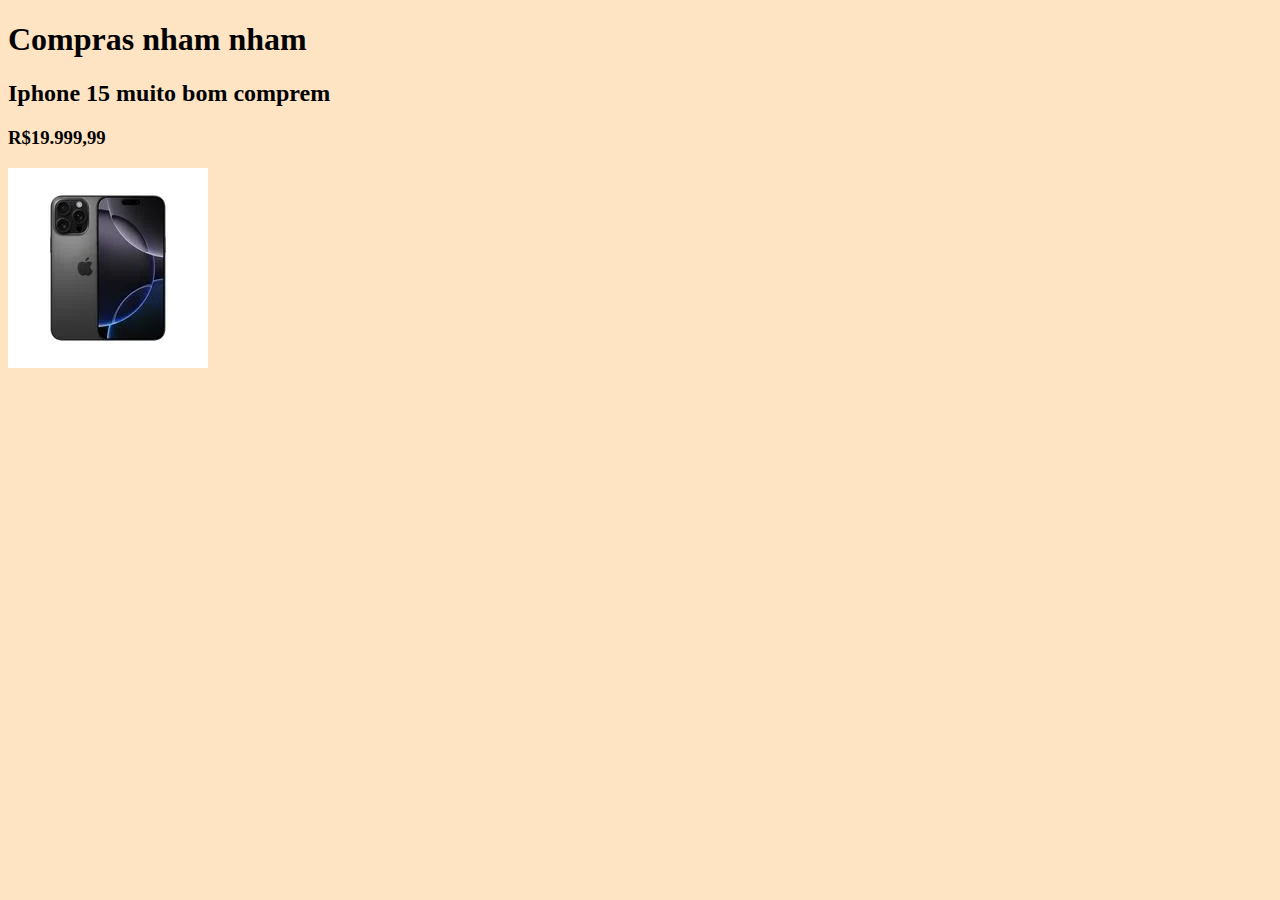
==== index.html @ e6eefdf5 "adicionando varias coisas" ====
<!DOCTYPE html>
<html lang="en">
<head>
    <meta charset="UTF-8">
    <meta http-equiv="X-UA-Compatible" content="IE=edge">
    <meta name="viewport" content="width=device-width, initial-scale=1.0">
    <title>Página Inicial</title>
    <link href="estilo.css" rel="stylesheet"/>
</head>
<body>
    <h1>Compras nham nham</h1>
    <h2>Iphone 15 muito bom comprem</h2>
    <h3>R$19.999,99</h3>
    <img src="assets/iphone.webp">
</body>
</html>
---- estilo.css ----
body, html{
    background-color: bisque;
}
div{
    border: 5px solid cornflowerblue;
}
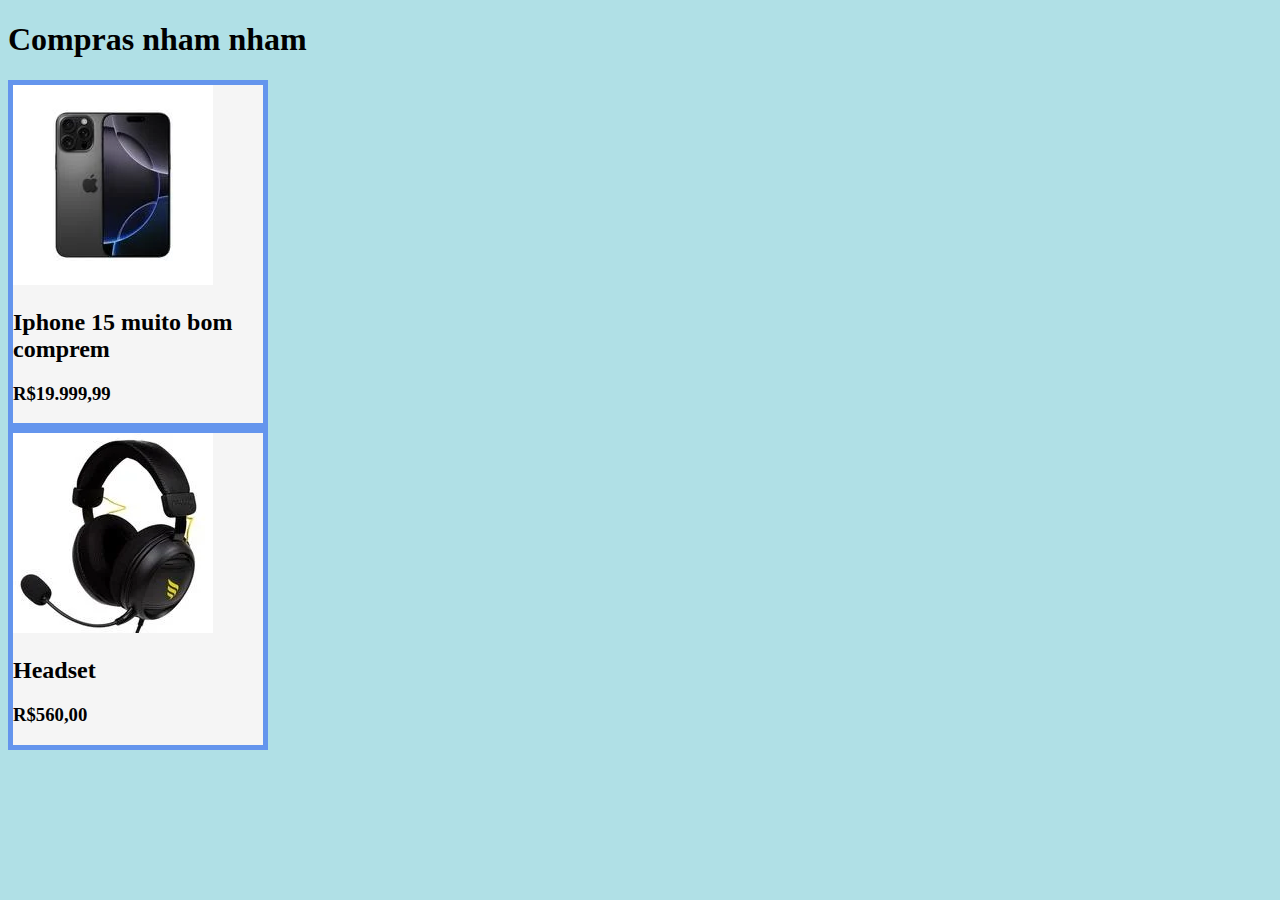
==== commit 56cdb77b: "varias coisas" ====
--- a/index.html
+++ b/index.html
@@ -9,8 +9,15 @@
 </head>
 <body>
     <h1>Compras nham nham</h1>
-    <h2>Iphone 15 muito bom comprem</h2>
-    <h3>R$19.999,99</h3>
-    <img src="assets/iphone.webp">
+    <div class="card">
+        <img src="assets/iphone.webp">
+        <h2>Iphone 15 muito bom comprem</h2>
+        <h3>R$19.999,99</h3>
+    </div>
+    <div class="card">
+        <img src="assets/headset.webp">
+        <h2>Headset</h2>
+        <h3>R$560,00</h3>
+    </div>
 </body>
 </html>--- a/estilo.css
+++ b/estilo.css
@@ -1,6 +1,19 @@
 body, html{
-    background-color: bisque;
+    background-color: powderblue;
 }
 div{
     border: 5px solid cornflowerblue;
+}
+image{
+    border: 5px solid orange
+}
+.card{
+    background-color: whitesmoke;
+    width: 250px;
+}
+.card-img{
+    margin-top: 20px;
+    margin-left: 15px;
+    margin-bottom: 20px;
+    margin-right: 15px
 }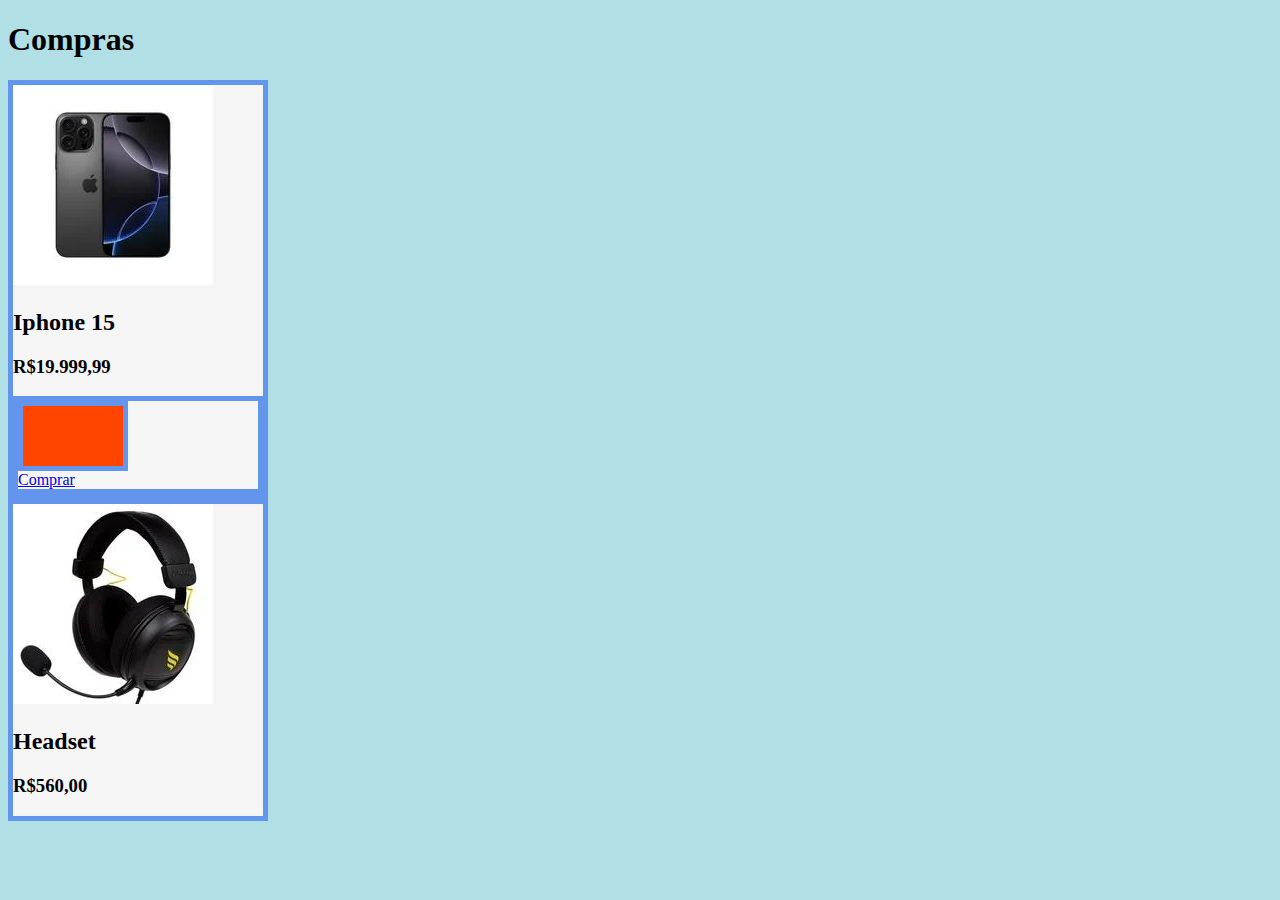
==== commit 26048a4e: "muitas coisas" ====
--- a/index.html
+++ b/index.html
@@ -8,11 +8,18 @@
     <link href="estilo.css" rel="stylesheet"/>
 </head>
 <body>
-    <h1>Compras nham nham</h1>
+    <h1>Compras</h1>
     <div class="card">
         <img src="assets/iphone.webp">
-        <h2>Iphone 15 muito bom comprem</h2>
+        <h2>Iphone 15</h2>
         <h3>R$19.999,99</h3>
+        <div> 
+            <div class="card-botao"></div>
+            <a href="iphone.html">
+            Comprar
+            </a>
+            </div>
+        </div>
     </div>
     <div class="card">
         <img src="assets/headset.webp">
--- a/estilo.css
+++ b/estilo.css
@@ -16,4 +16,15 @@
     margin-left: 15px;
     margin-bottom: 20px;
     margin-right: 15px
+}
+.card-botao{
+    width: 100px;
+    padding: 30px 0;
+    background-color: orangered;
+    color: white;
+    font-family: Helvetica;
+    font-weight: bold;
+}
+.card-descricao{
+    
 }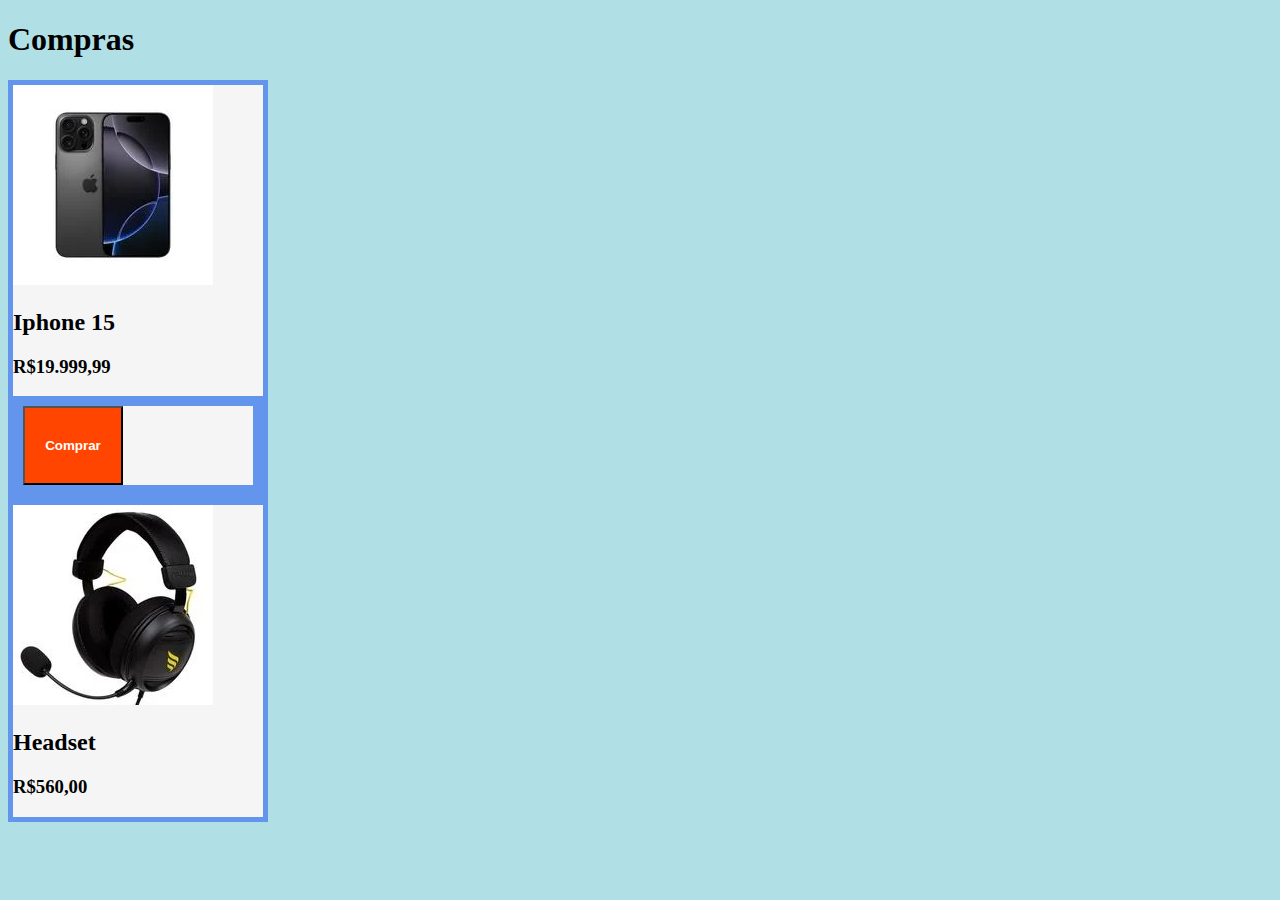
==== commit e1d43bd3: "adição" ====
--- a/index.html
+++ b/index.html
@@ -14,10 +14,10 @@
         <h2>Iphone 15</h2>
         <h3>R$19.999,99</h3>
         <div> 
-            <div class="card-botao"></div>
-            <a href="iphone.html">
-            Comprar
-            </a>
+            <div>
+            <button class="card-botao">
+                <b>Comprar</b>
+            </button>
             </div>
         </div>
     </div>
